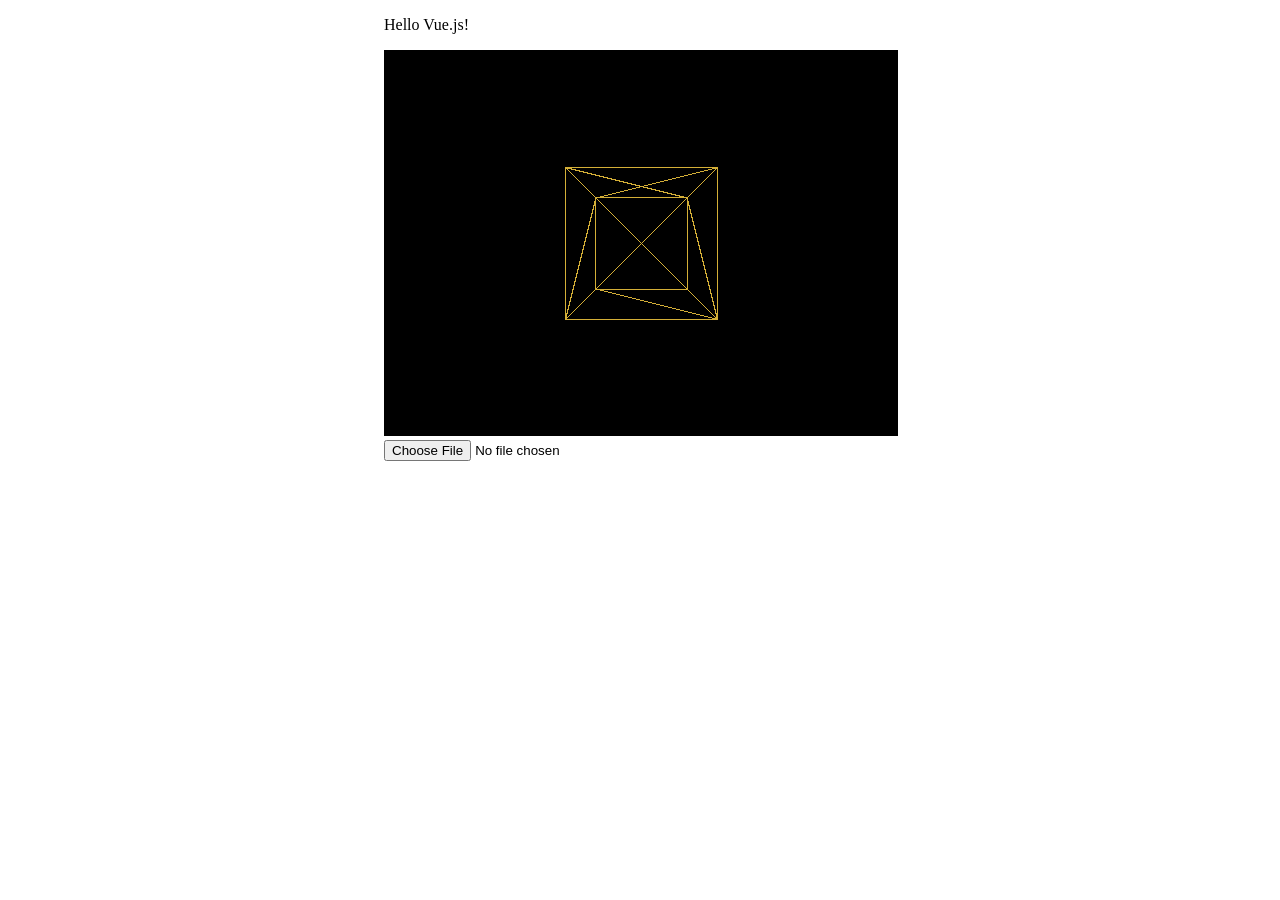
==== index.html @ caaf8747 "add cute drawLine" ====
<!DOCTYPE html>
<html lang="en" dir="ltr">
  <head>
    <meta charset="utf-8">
    <title></title>
    <script src="lib/vuemin.js">
    </script>
    <link rel="stylesheet" type="text/css" href="rendererStyle.css">
  </head>
  <body>
    <div id="app" :class = "{'app':true}">
  <p>{{ message }}</p>
  <canvas id="canvas" :width="canvasWidth" :height="canvasHeight" :class = "{'canvas':true}"></canvas>
<input type="file" id="file-input" >
<div id="file-content"></div>
</div>

  </body>
     <script src="script/Device.js"> console.log(1);</script>
    <script src="script/SwapChain.js"></script>
    <script src="script/Math.js"></script>
    <script src="script/Camera.js"></script>
    <script src="script/Vertex.js"></script>
    <script src="script/Model.js"></script>
  <script>
  var vue = new Vue({
    el: '#app',
    data: {
      message: 'Hello Vue.js!',
      canvasWidth: Math.width,
      canvasHeight: Math.height
    }
  })
  </script>
   
    
  <script>
      
      var camera = new Camera(vue._data.canvasWidth/ vue._data.canvasHeight);  
      var model = new Model();
      model.readModelFromSrc("src/low-poly-fox-by-pixelmannen.obj");
      model.scale(new Vector3(0.01,0.01,0.01));
      model.translate(new Vector3(0,-2,0));
      var verties = [new Vertex(-0.5,0.5,-0.5,1,0,0),
                     new Vertex(0.5,0.5,-0.5,1,0,0),
                     new Vertex(-0.5,-0.5,-0.5,1,0,0),
                     new Vertex(0.5,-0.5,-0.5,1,0,0),
                     new Vertex(-0.5,0.5,0.5,0,1,0),
                     new Vertex(0.5,0.5,0.5,0,0,1),
                     new Vertex(0.5,-0.5,0.5,1,0,0),
                     new Vertex(-0.5,-0.5,0.5,1,0,0),
                    ];
     
      var indexBuffer = [0,1,2,
                   1,2,3,
                   0,4,5,
                   0,5,1,
                   3,1,5,
                   3,5,6,
                   4,5,6,
                   6,7,4,
                   2,1,4,
                   4,7,2,
                   2,3,7,
                  ];
     
      var constantBuffer = {
          camera: camera,
          localOrigin: new Vector3(0.0, 0, 0),
      }
      var frame = 1000/30;
      var swapChain = new SwapChain();
      var device = swapChain.createDevice();
      var deviceContext = swapChain.createContext();
      var vertexSahder = device.createVertexShader();
      var pixelSahder = device.createPixelShader();
      
      vertexSahder.constantBuffer = constantBuffer;
      var frameBuffer = device.CreateBuffer(vue._data.canvasWidth * vue._data.canvasHeight * 4);
      swapChain.getBuffer(frameBuffer,vue._data.canvasWidth,vue._data.canvasHeight);
      var zBuffer = device.CreateBuffer(vue._data.canvasWidth * vue._data.canvasHeight, "zBuffer");
      
      var renderTargetView = device.createRenderTargetView(frameBuffer);
      var viewport = {
          startWidth:0,
          endWidth:vue._data.canvasWidth,
          startHeight:0,
          endHeight:vue._data.canvasHeight,
          canvasWidth: vue._data.canvasWidth,
          canvasHeight: vue._data.canvasHeight,
      }
      
      deviceContext.setViewport(viewport);
      deviceContext.setRenderTargetView(renderTargetView);
      deviceContext.setVertexShader(vertexSahder);
      deviceContext.setPixelShader(pixelSahder);
      deviceContext.setZBuffer(zBuffer);
      var outputVerties = [];
      var rotationRadian = 0;
     //  constantBuffer.localOrigin = translationMatrix(new Vector3(0, 1, 0)).timeVector3OutV3(constantBuffer.localOrigin);
     // var rotationVector = new Vector3(0,0.009,0);
      setInterval(function(){
         deviceContext.clear();  
          
          //deviceContext.drawLine(screenCoordate, screenCoordate2);
         // rotationRadian+= 0.01;
         // model.rotate(rotationVector);
         // console.log(constantBuffer.localOrigin);
         
          for (var i = 0; i < indexBuffer.length; i++)
              {
                  var index = indexBuffer[i];
                  
                  
                  var vertexOut = vertexSahder.vert(verties[index]);
                  
                  
                  outputVerties[i] = vertexOut;
                  
              }
           
          deviceContext.drawTrianglesLineMode(outputVerties);
          //deviceContext.drawTrianglesFace(outputVerties);
        // camera.cameraPosition = camera.cameraPosition.add(new Vector3(0.01,0,0));
          //console.log(vertexSahder.camera.cameraPosition);
        swapChain.present();
    
      },

    frame);


  </script>
</html>
---- rendererStyle.css ----
.app{
margin: 0 auto;
width:512px;
}

.canvas{
  border:1px solid #000000;
}
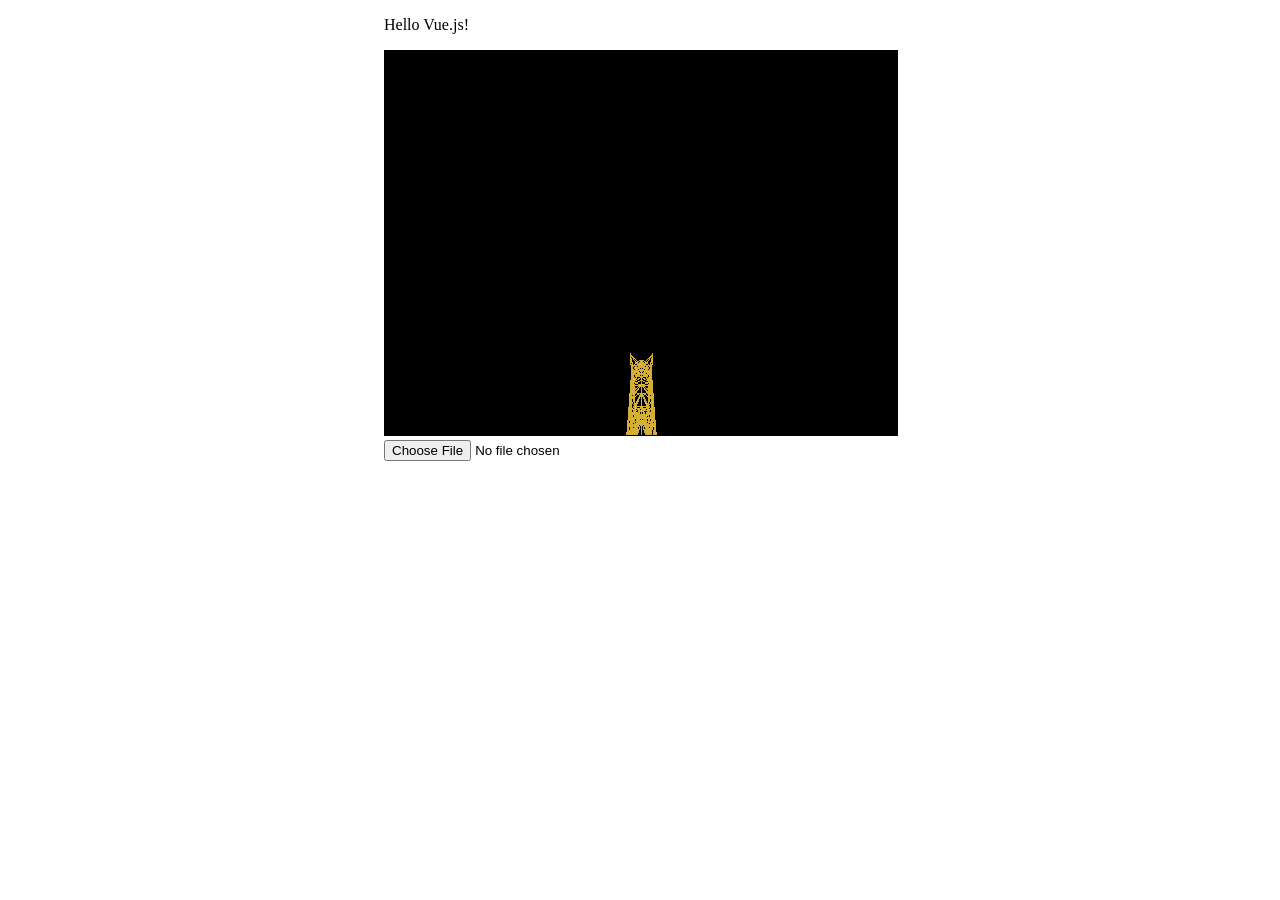
==== commit 9a76a234: "use fox model display" ====
--- a/index.html
+++ b/index.html
@@ -107,12 +107,12 @@
          // model.rotate(rotationVector);
          // console.log(constantBuffer.localOrigin);
          
-          for (var i = 0; i < indexBuffer.length; i++)
+          for (var i = 0; i < model.indexBuffer.length; i++)
               {
-                  var index = indexBuffer[i];
+                  var index = model.indexBuffer[i];
                   
                   
-                  var vertexOut = vertexSahder.vert(verties[index]);
+                  var vertexOut = vertexSahder.vert(model.verties[index]);
                   
                   
                   outputVerties[i] = vertexOut;
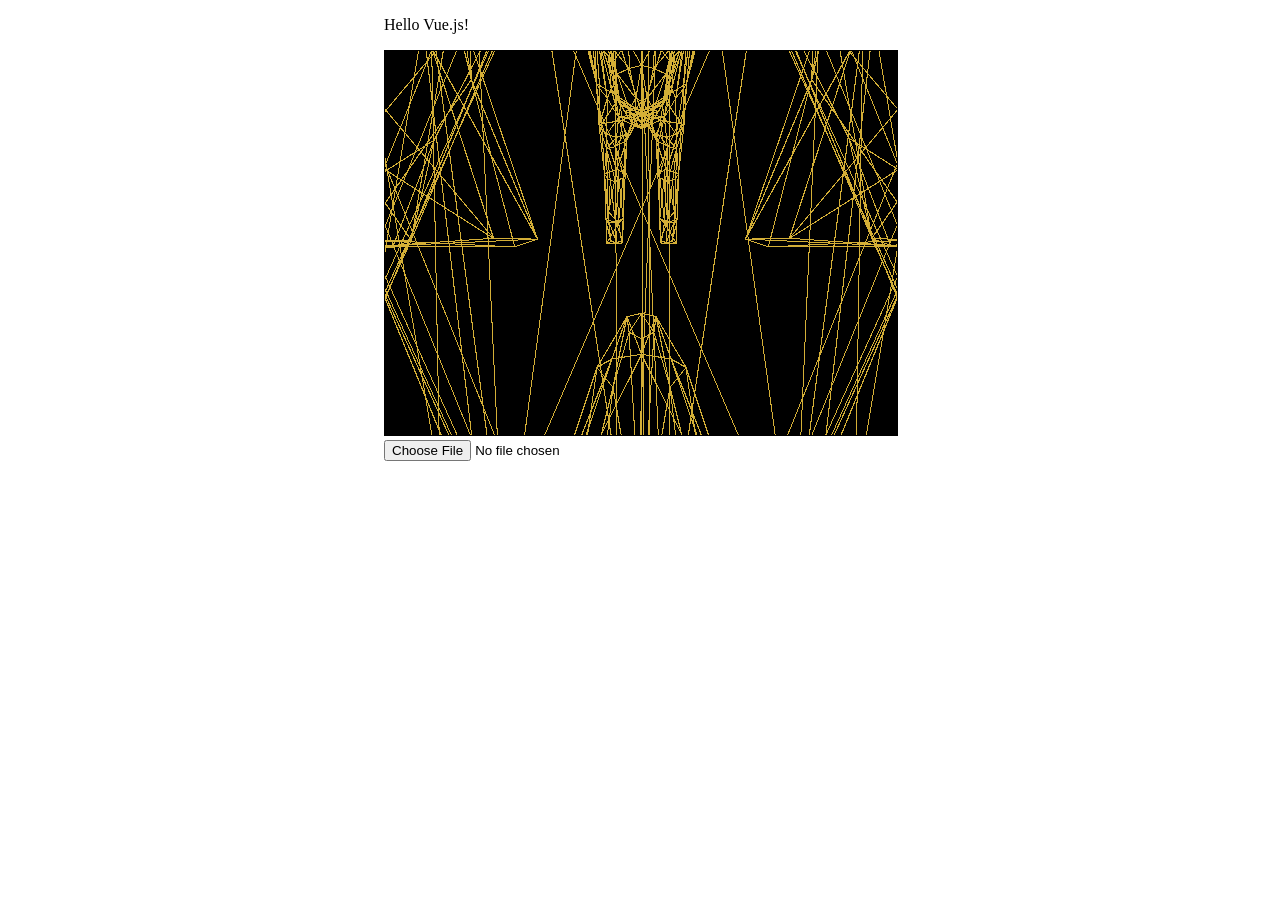
==== commit 2faa8b61: "change fox position" ====
--- a/index.html
+++ b/index.html
@@ -39,8 +39,8 @@
       var camera = new Camera(vue._data.canvasWidth/ vue._data.canvasHeight);  
       var model = new Model();
       model.readModelFromSrc("src/low-poly-fox-by-pixelmannen.obj");
-      model.scale(new Vector3(0.01,0.01,0.01));
-      model.translate(new Vector3(0,-2,0));
+      model.scale(new Vector3(0.05,0.05,0.05));
+      model.translate(new Vector3(0,0,0));
       var verties = [new Vertex(-0.5,0.5,-0.5,1,0,0),
                      new Vertex(0.5,0.5,-0.5,1,0,0),
                      new Vertex(-0.5,-0.5,-0.5,1,0,0),
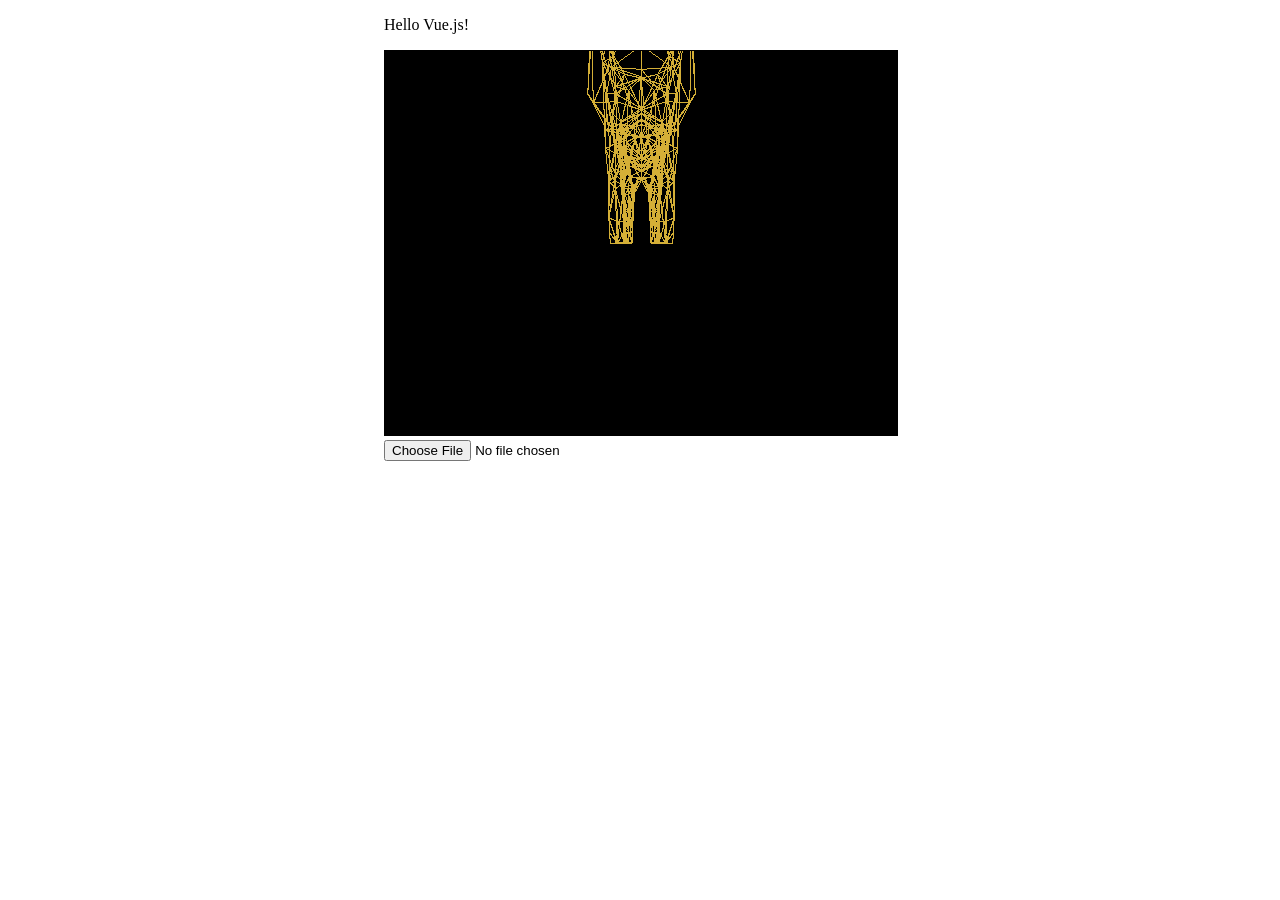
==== commit 1049f070: "scale down" ====
--- a/index.html
+++ b/index.html
@@ -39,7 +39,7 @@
       var camera = new Camera(vue._data.canvasWidth/ vue._data.canvasHeight);  
       var model = new Model();
       model.readModelFromSrc("src/low-poly-fox-by-pixelmannen.obj");
-      model.scale(new Vector3(0.05,0.05,0.05));
+      model.scale(new Vector3(0.02,0.02,0.02));
       model.translate(new Vector3(0,0,0));
       var verties = [new Vertex(-0.5,0.5,-0.5,1,0,0),
                      new Vertex(0.5,0.5,-0.5,1,0,0),
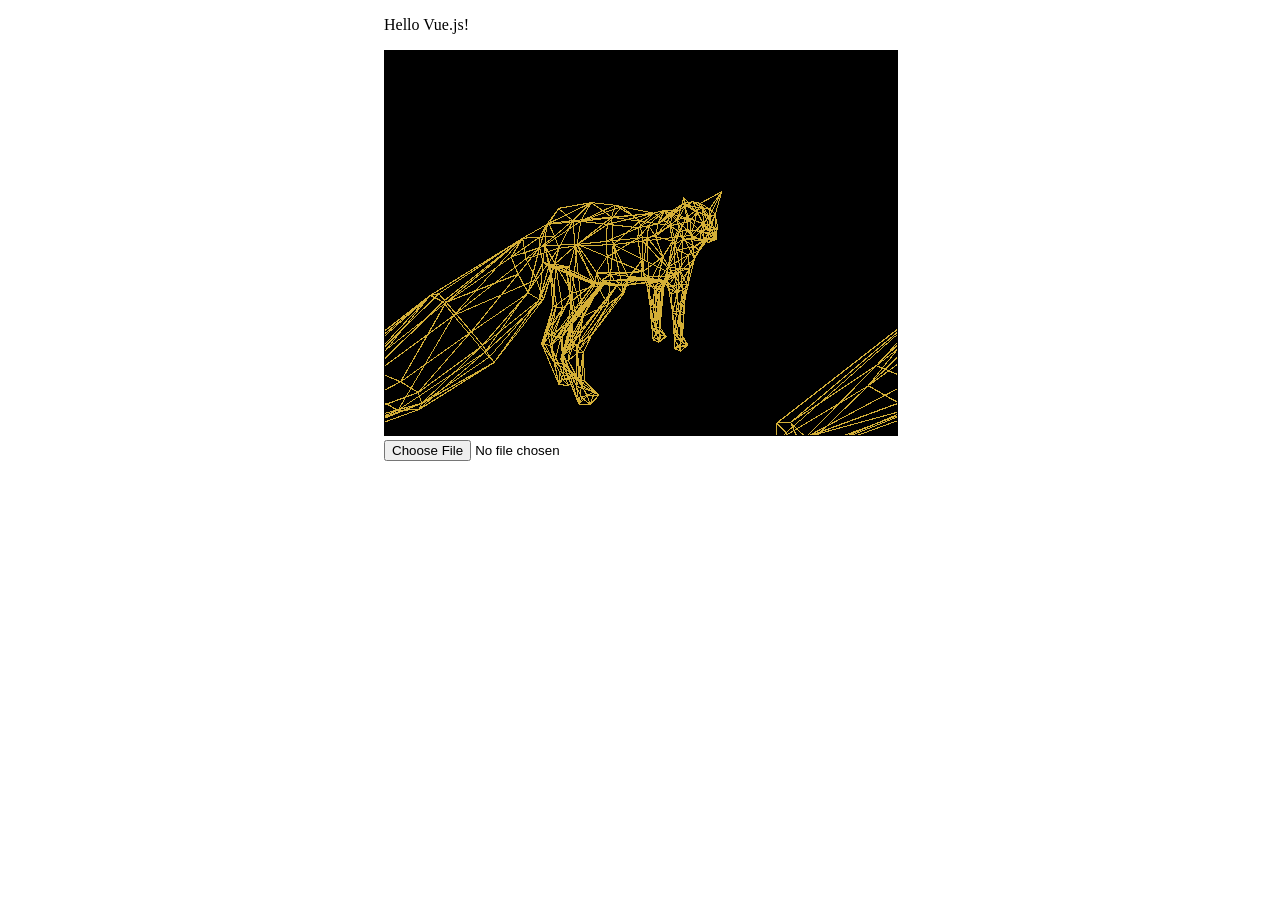
==== commit 1241e8fa: "r + t" ====
--- a/index.html
+++ b/index.html
@@ -40,7 +40,8 @@
       var model = new Model();
       model.readModelFromSrc("src/low-poly-fox-by-pixelmannen.obj");
       model.scale(new Vector3(0.02,0.02,0.02));
-      model.translate(new Vector3(0,0,0));
+      model.translate(new Vector3(0,-1,0));
+      model.rotate(new Vector3(0,0.785,0));
       var verties = [new Vertex(-0.5,0.5,-0.5,1,0,0),
                      new Vertex(0.5,0.5,-0.5,1,0,0),
                      new Vertex(-0.5,-0.5,-0.5,1,0,0),
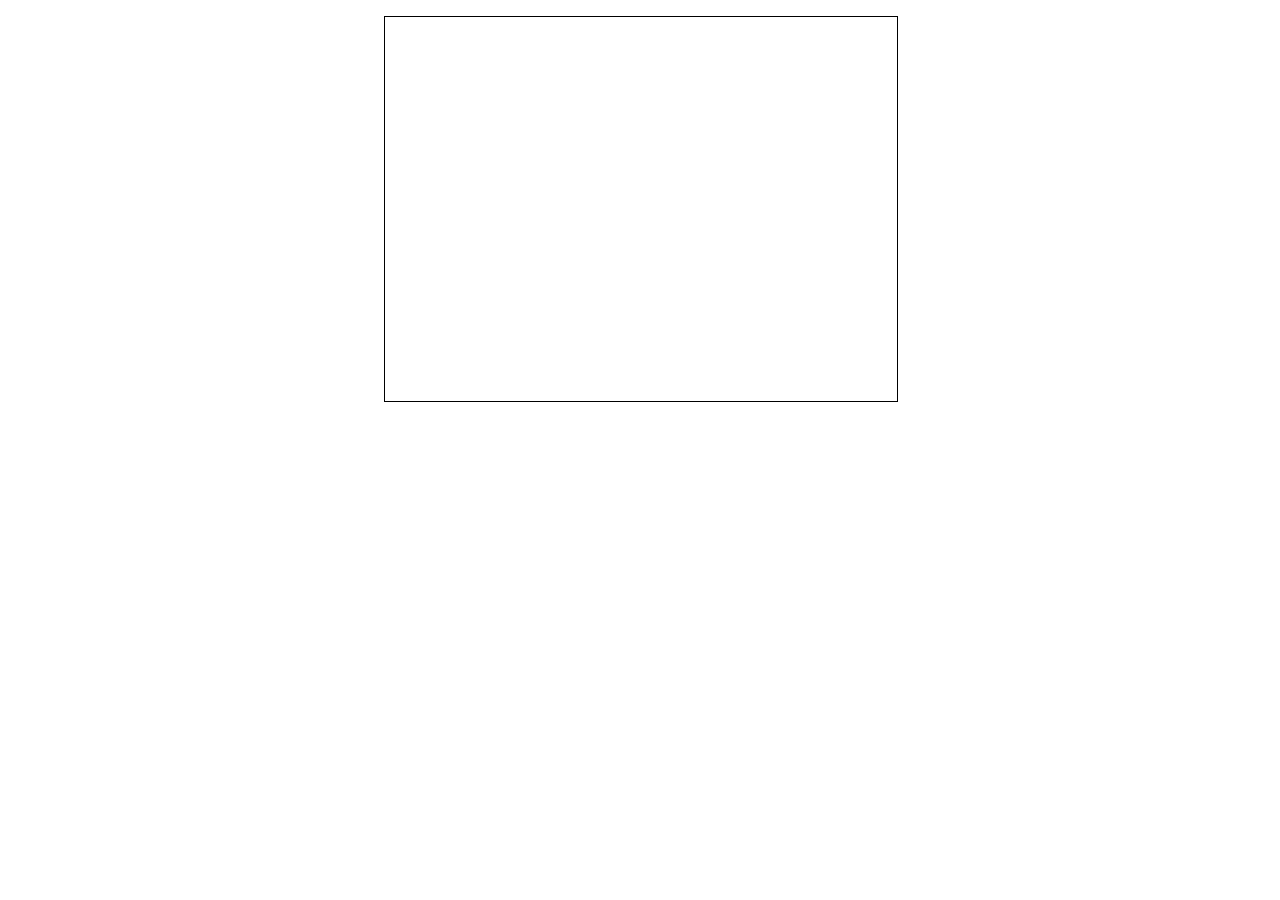
==== commit c5318528: "r + t" ====
--- a/index.html
+++ b/index.html
@@ -11,7 +11,7 @@
     <div id="app" :class = "{'app':true}">
   <p>{{ message }}</p>
   <canvas id="canvas" :width="canvasWidth" :height="canvasHeight" :class = "{'canvas':true}"></canvas>
-<input type="file" id="file-input" >
+
 <div id="file-content"></div>
 </div>
 
@@ -26,7 +26,7 @@
   var vue = new Vue({
     el: '#app',
     data: {
-      message: 'Hello Vue.js!',
+      message: '',
       canvasWidth: Math.width,
       canvasHeight: Math.height
     }
@@ -105,7 +105,7 @@
           
           //deviceContext.drawLine(screenCoordate, screenCoordate2);
          // rotationRadian+= 0.01;
-         // model.rotate(rotationVector);
+          model.rotate(rotationVector);
          // console.log(constantBuffer.localOrigin);
          
           for (var i = 0; i < model.indexBuffer.length; i++)
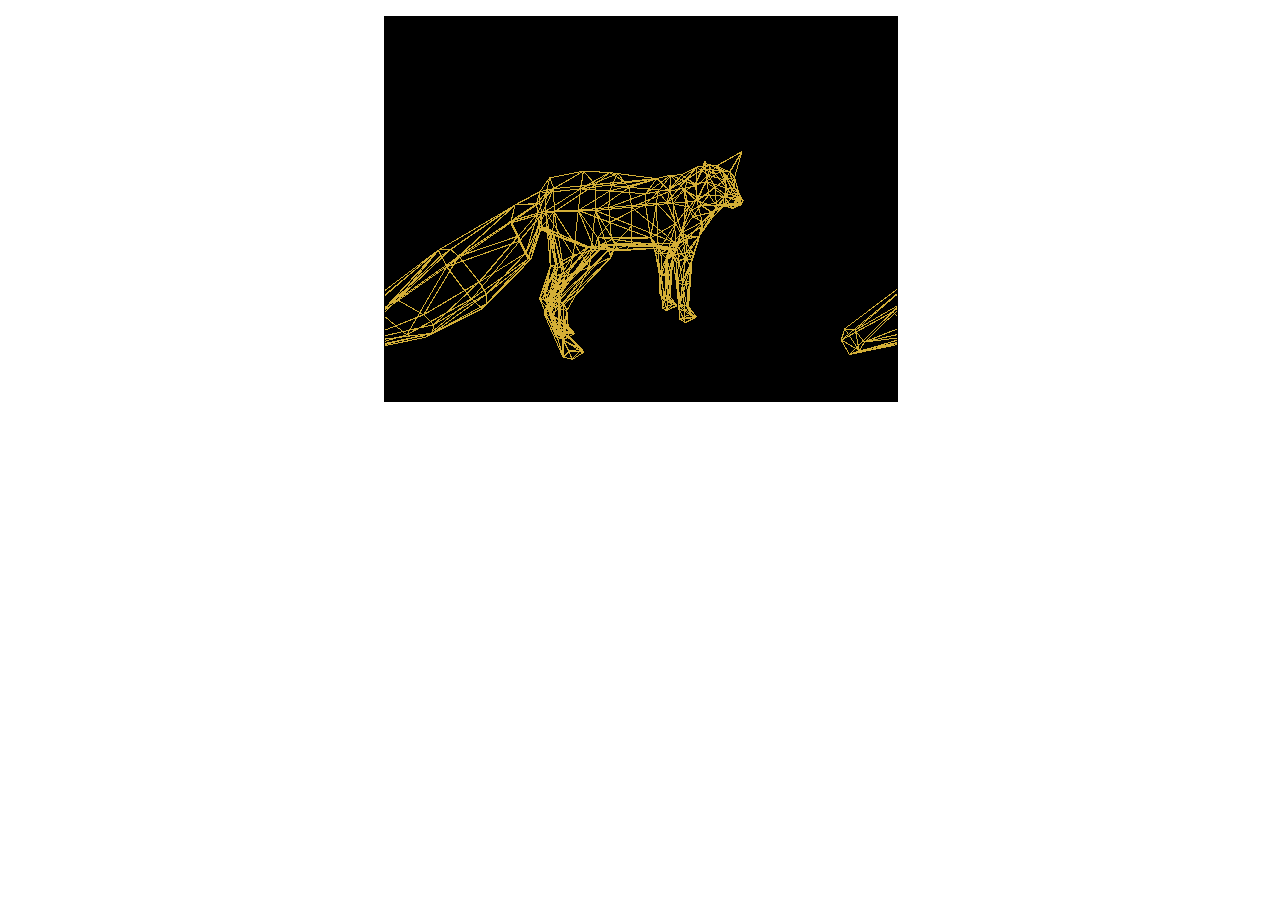
==== commit 52c16c56: "ttt" ====
--- a/index.html
+++ b/index.html
@@ -99,7 +99,7 @@
       var outputVerties = [];
       var rotationRadian = 0;
      //  constantBuffer.localOrigin = translationMatrix(new Vector3(0, 1, 0)).timeVector3OutV3(constantBuffer.localOrigin);
-     // var rotationVector = new Vector3(0,0.009,0);
+      var rotationVector = new Vector3(0,0.009,0);
       setInterval(function(){
          deviceContext.clear();  
           
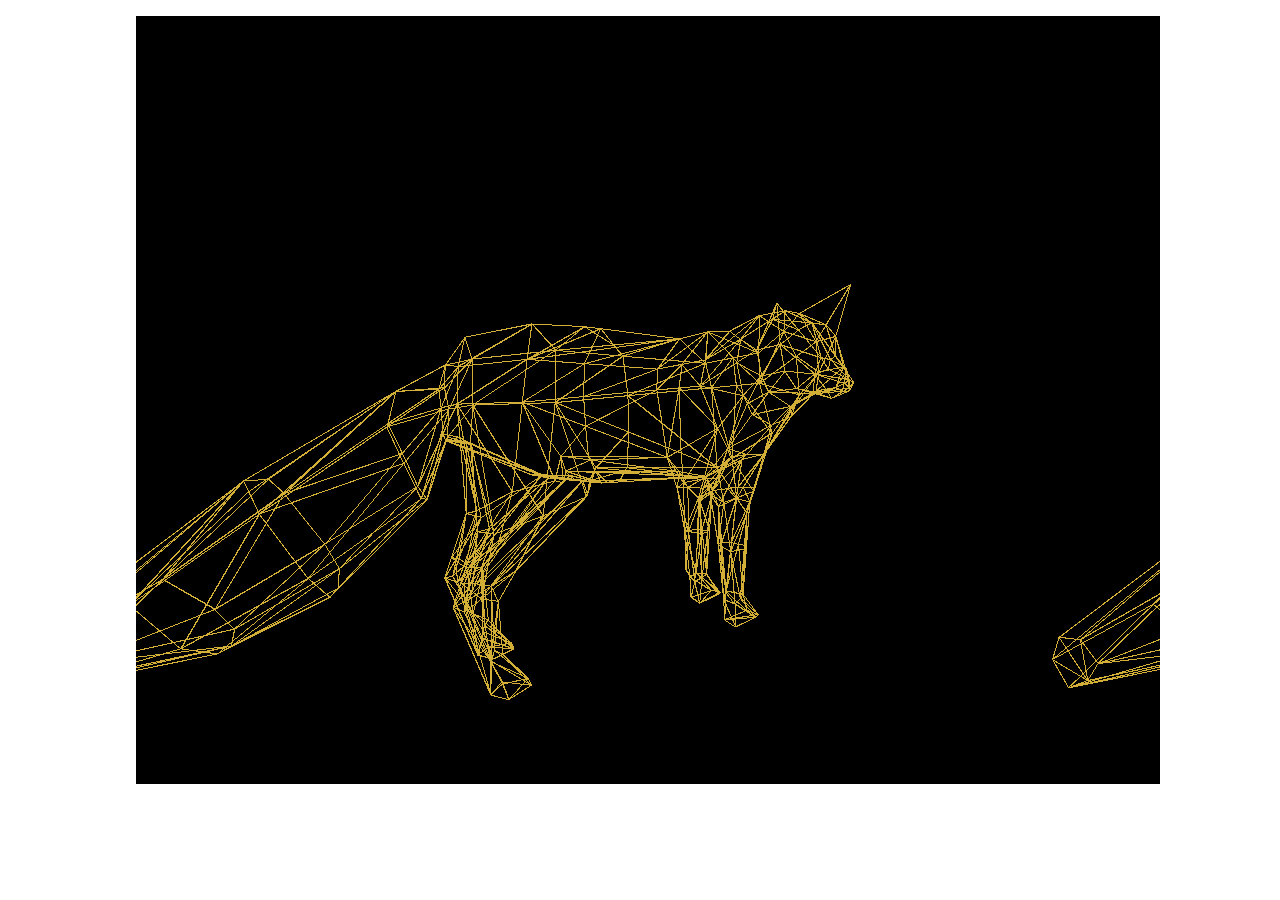
==== commit 46c85b55: "expand screen" ====
--- a/index.html
+++ b/index.html
@@ -10,13 +10,13 @@
   <body>
     <div id="app" :class = "{'app':true}">
   <p>{{ message }}</p>
-  <canvas id="canvas" :width="canvasWidth" :height="canvasHeight" :class = "{'canvas':true}"></canvas>
+  <canvas id="canvas" :width="canvasWidth" :height="canvasHeight"  :class = "{'canvas':true}" ></canvas>
 
 <div id="file-content"></div>
 </div>
 
   </body>
-     <script src="script/Device.js"> console.log(1);</script>
+     <script src="script/Device.js"></script>
     <script src="script/SwapChain.js"></script>
     <script src="script/Math.js"></script>
     <script src="script/Camera.js"></script>
@@ -35,7 +35,7 @@
    
     
   <script>
-      
+      document.getElementById("canvas").style.left = window.innerWidth/2 - vue._data.canvasWidth/2 + "px";
       var camera = new Camera(vue._data.canvasWidth/ vue._data.canvasHeight);  
       var model = new Model();
       model.readModelFromSrc("src/low-poly-fox-by-pixelmannen.obj");
@@ -100,6 +100,7 @@
       var rotationRadian = 0;
      //  constantBuffer.localOrigin = translationMatrix(new Vector3(0, 1, 0)).timeVector3OutV3(constantBuffer.localOrigin);
       var rotationVector = new Vector3(0,0.009,0);
+      
       setInterval(function(){
          deviceContext.clear();  
           
--- a/rendererStyle.css
+++ b/rendererStyle.css
@@ -1,8 +1,12 @@
 .app{
 margin: 0 auto;
-width:512px;
+
+
 }
 
 .canvas{
-  border:1px solid #000000;
+  border:0px solid #000000;
+  position:relative; 
+  
+  
 }
